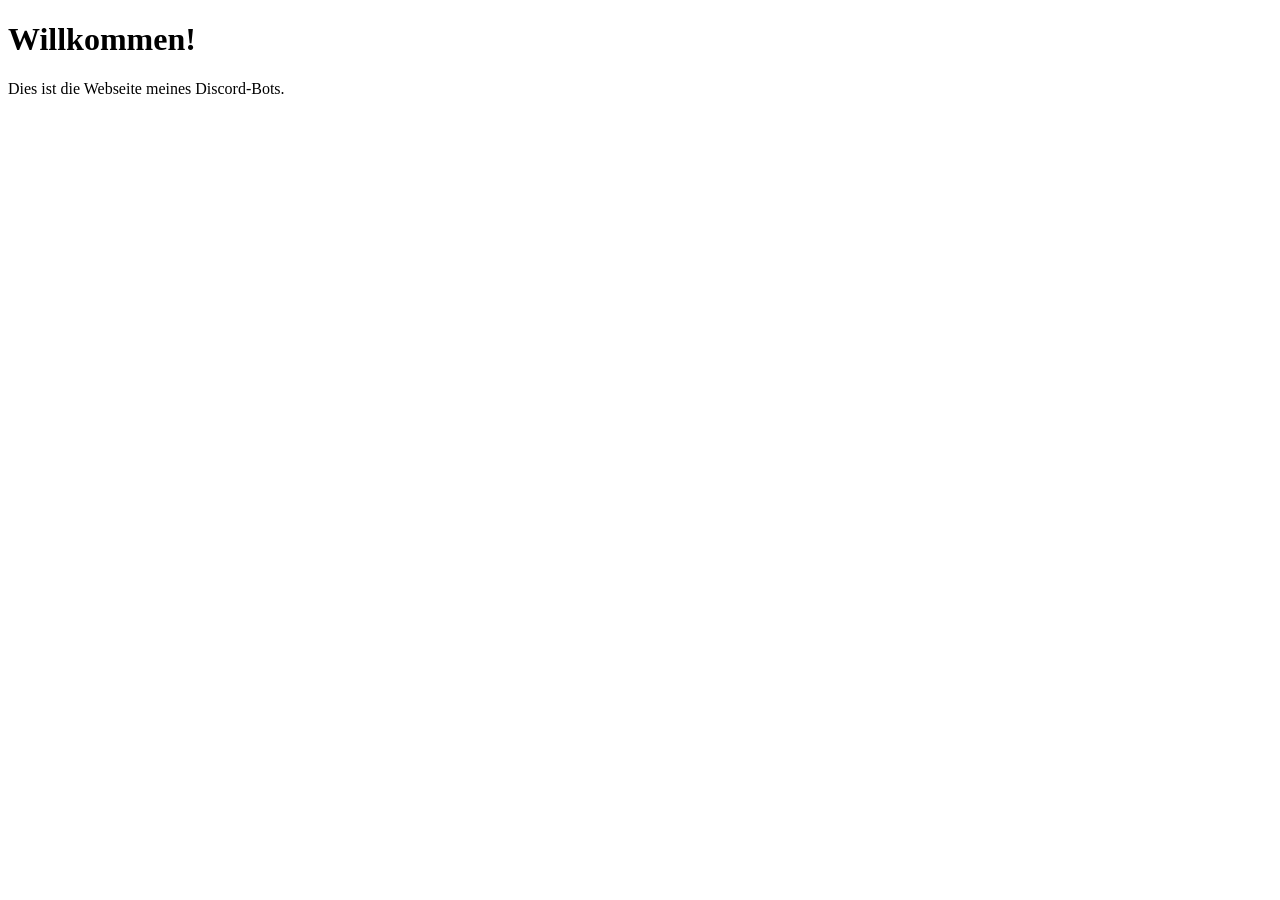
==== index.html @ 87851fc5 "Add initial HTML structure for Discord bot webpage" ====
<!DOCTYPE html>
<html lang="de">
<head>
    <meta charset="UTF-8">
    <title>Mein Discord Bot</title>
</head>
<body>
    <h1>Willkommen!</h1>
    <p>Dies ist die Webseite meines Discord-Bots.</p>
</body>
</html>
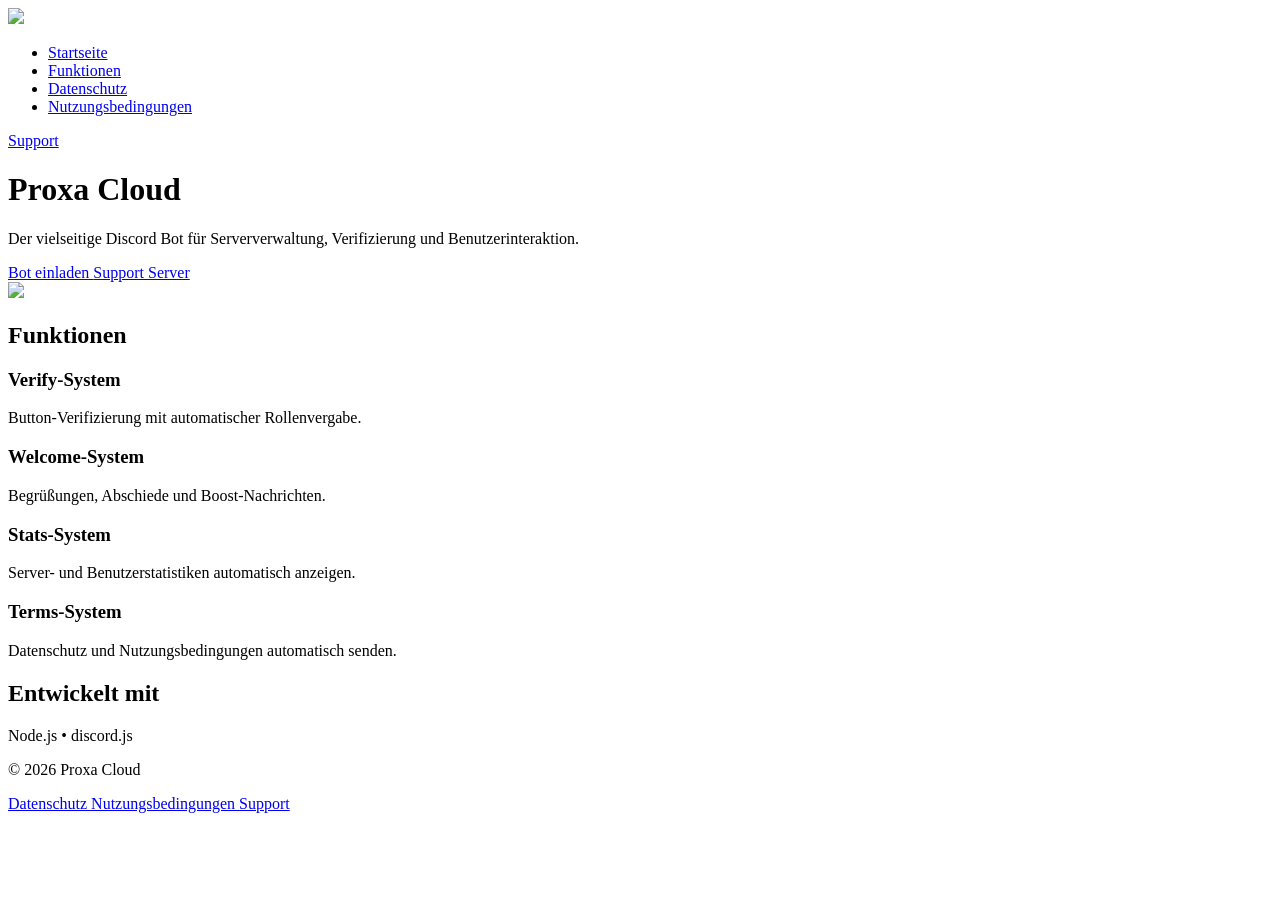
==== commit 3935962b: "Update index.html" ====
--- a/index.html
+++ b/index.html
@@ -1,11 +1,200 @@
 <!DOCTYPE html>
 <html lang="de">
+
 <head>
-    <meta charset="UTF-8">
-    <title>Mein Discord Bot</title>
+
+<meta charset="UTF-8">
+<meta name="viewport" content="width=device-width, initial-scale=1.0">
+
+<title>Proxa Cloud | Discord Management Bot</title>
+
+<meta name="description" content="Proxa Cloud - Moderner Discord Management Bot">
+
+<link rel="stylesheet" href="css/style.css">
+
+<link rel="preconnect" href="https://fonts.googleapis.com">
+<link href="https://fonts.googleapis.com/css2?family=Inter:wght@300;400;600;700;800&display=swap" rel="stylesheet">
+
 </head>
+
 <body>
-    <h1>Willkommen!</h1>
-    <p>Dies ist die Webseite meines Discord-Bots.</p>
+
+<nav>
+
+<div class="logo">
+
+<img src="assets/logo.png">
+
+</div>
+
+<ul>
+
+<li><a href="#">Startseite</a></li>
+
+<li><a href="#features">Funktionen</a></li>
+
+<li><a href="privacy.html">Datenschutz</a></li>
+
+<li><a href="terms.html">Nutzungsbedingungen</a></li>
+
+</ul>
+
+<a class="supportButton" href="https://discord.gg/Md8mseYETH" target="_blank">
+Support
+</a>
+
+</nav>
+
+<header>
+
+<div class="heroLeft">
+
+<h1>Proxa <span>Cloud</span></h1>
+
+<p>
+
+Der vielseitige Discord Bot für Serververwaltung,
+Verifizierung und Benutzerinteraktion.
+
+</p>
+
+<div class="buttons">
+
+<a class="invite"
+
+href="https://discord.com/oauth2/authorize?client_id=1523750681872302192"
+
+target="_blank">
+
+Bot einladen
+
+</a>
+
+<a class="discord"
+
+href="https://discord.gg/Md8mseYETH"
+
+target="_blank">
+
+Support Server
+
+</a>
+
+</div>
+
+</div>
+
+<div class="heroRight">
+
+<img src="assets/logo.png">
+
+</div>
+
+</header>
+
+<section id="features">
+
+<h2>Funktionen</h2>
+
+<div class="cards">
+
+<div class="card">
+
+<h3>Verify-System</h3>
+
+<p>
+
+Button-Verifizierung mit automatischer Rollenvergabe.
+
+</p>
+
+</div>
+
+<div class="card">
+
+<h3>Welcome-System</h3>
+
+<p>
+
+Begrüßungen, Abschiede und Boost-Nachrichten.
+
+</p>
+
+</div>
+
+<div class="card">
+
+<h3>Stats-System</h3>
+
+<p>
+
+Server- und Benutzerstatistiken automatisch anzeigen.
+
+</p>
+
+</div>
+
+<div class="card">
+
+<h3>Terms-System</h3>
+
+<p>
+
+Datenschutz und Nutzungsbedingungen automatisch senden.
+
+</p>
+
+</div>
+
+</div>
+
+</section>
+
+<section class="tech">
+
+<h2>Entwickelt mit</h2>
+
+<p>
+
+Node.js • discord.js
+
+</p>
+
+</section>
+
+<footer>
+
+<p>
+
+© 2026 Proxa Cloud
+
+</p>
+
+<div>
+
+<a href="privacy.html">
+
+Datenschutz
+
+</a>
+
+<a href="terms.html">
+
+Nutzungsbedingungen
+
+</a>
+
+<a href="https://discord.gg/Md8mseYETH">
+
+Support
+
+</a>
+
+</div>
+
+</footer>
+
+<script src="js/main.js"></script>
+
 </body>
 </html>
